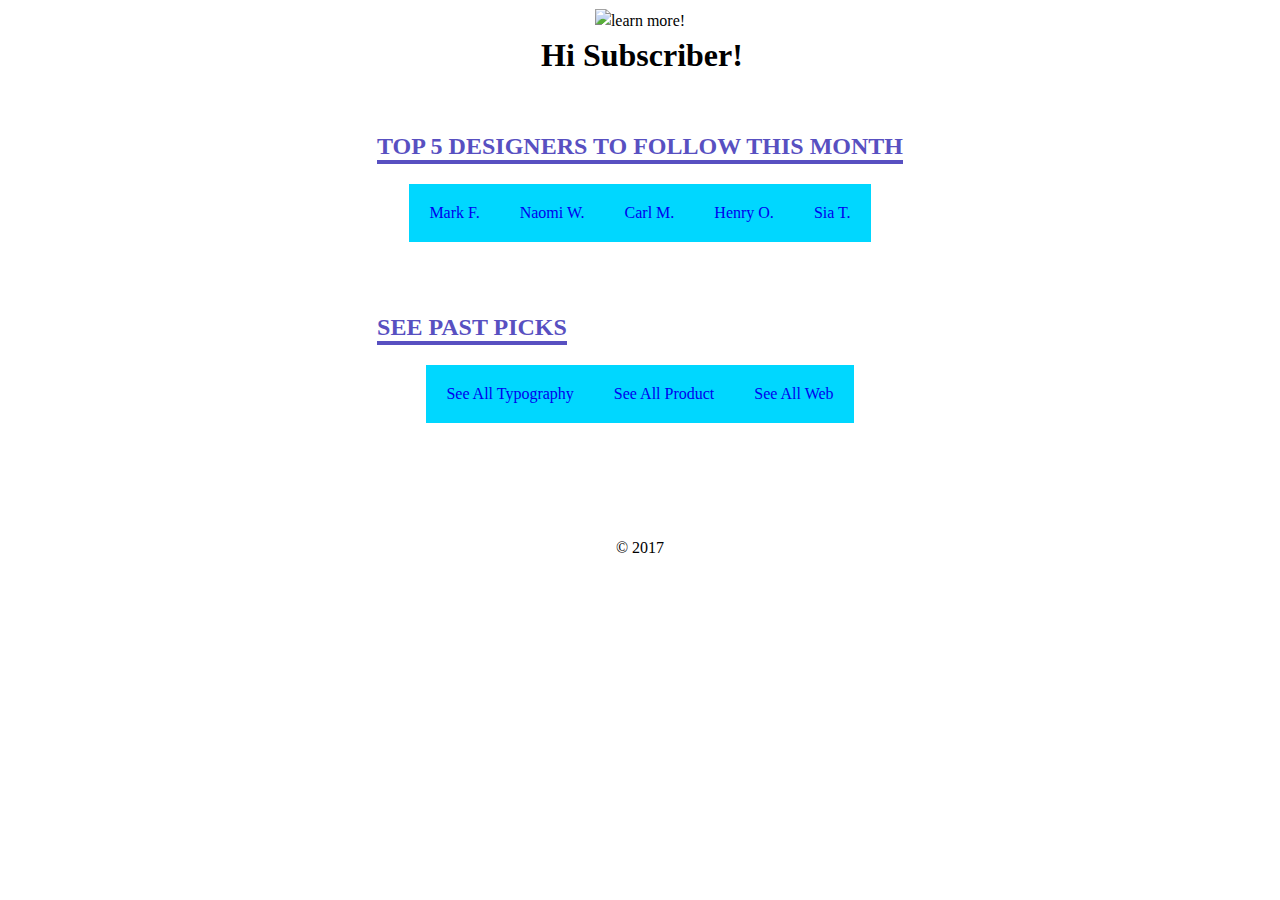
==== unit_10/index.html @ e7ec8fdc "update" ====
<!DOCTYPE html>
<html>
<head>
	<title>Monthly Design Favorite's</title>
</head>
<body>
	<table cellspacing="0" style="font-family: 'Oswald', serif; font-size: 16px; line-height: 1.5;" border="0" width="100%">
	<tr>
			<td colspan="2" align="center" style="background: #fff;">
			          <img src="https://static.pexels.com/photos/311399/pexels-photo-311399.jpeg"
			           style="width: 480px;" alt="learn more!">
			</td>
	</tr>
	</table>

	<table align="center" border="0">
		<td>
		<th style="font-size: 2em;" align="left">Hi Subscriber!</th>
		<table style="color: black; background: white;" cellpadding="80" cellspacing="20" align="center" border="0">
		</td>
	<tr>
		<td style="background:#fff; color: white; padding: 1em;" width="100%" valign="center">
				<h2 style="color: #5850C1; text-transform: uppercase; border-bottom: 4px solid #5850C1; display: inline-block;">Top 5 designers to follow this month</h2>
				<table style="color: black; background: #00D7FF;" cellpadding="20" cellspacing="0" align="center" border="0.5">

				<tr>
					<td><a href="#" style="text-decoration:none; color; black;">Mark F.</a></td>
					<td><a href="#" style="text-decoration:none; color; black;">Naomi W.</a></td>
					<td><a href="#" style="text-decoration:none; color; black;">Carl M.</a></td>
					<td><a href="#" style="text-decoration:none; color; black;">Henry O.</a></td>
					<td><a href="#" style="text-decoration:none; color; black;">Sia T.</a></td>
				</tr>
			</table>
		</td>
	</tr>
	<tr>
		<td style="background:#fff; color: white; padding: 1em;" width="100%" valign="center">
			<h2 style="color: #5850C1; text-transform: uppercase; border-bottom: 4px solid #5850C1; display: inline-block;">See Past Picks</h2>
			<table style="color: black; background: #00D7FF;" cellpadding="20" cellspacing="0" align="center" border="0.5">
				<tr>
					<td><a href="#" style="text-decoration:none; color; black;">See All Typography</a></td>
					<td><a href="#" style="text-decoration:none; color; black;">See All Product</a></td>
					<td><a href="#" style="text-decoration:none; color; black;">See All Web</a></td>
				</tr>
			</table>
		</td>
		</tr>
		<tr>
			<td align="center" colspan="2">© 2017</td>
		</tr>

	</table>
</body>
</html>
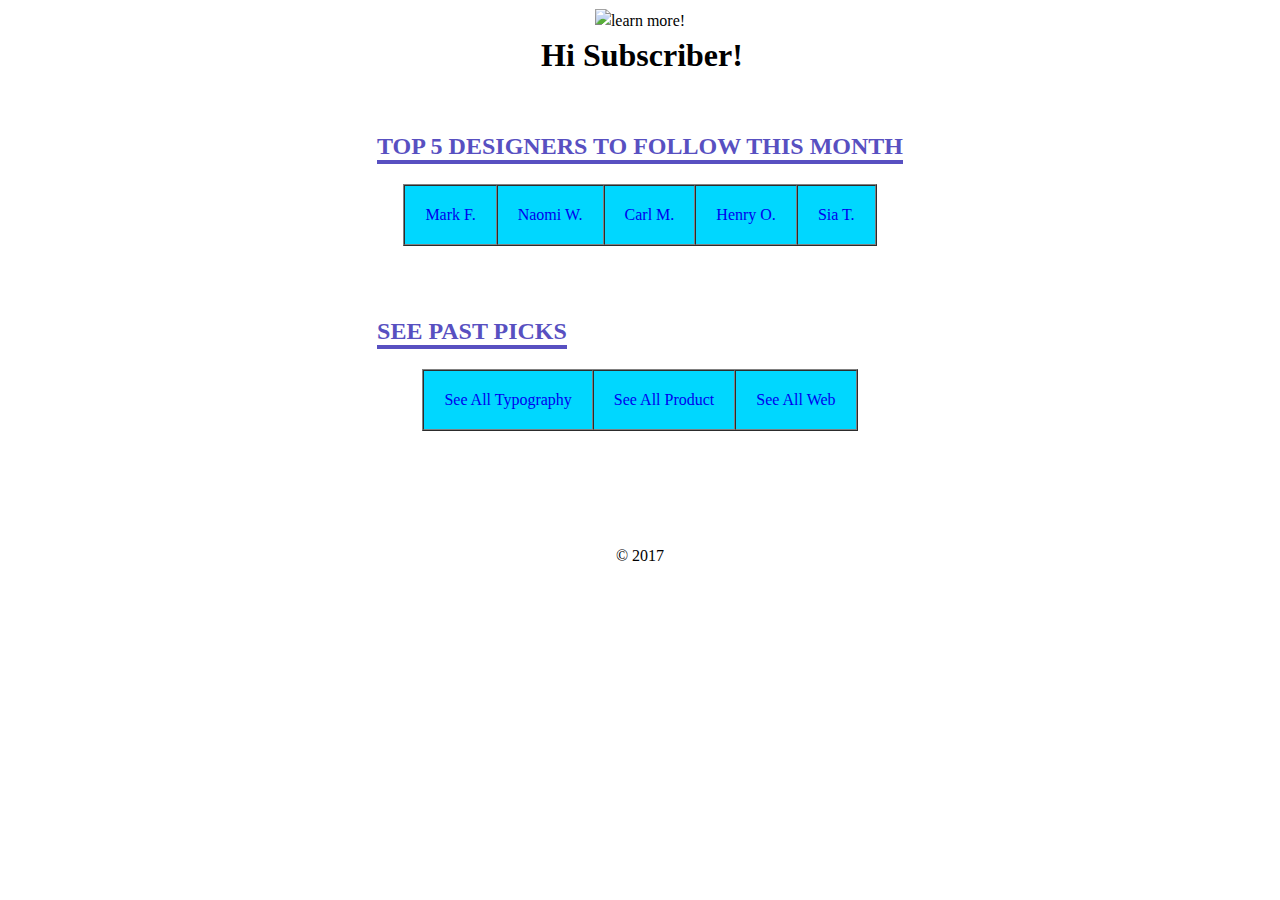
==== commit 69cfd943: "update" ====
--- a/unit_10/index.html
+++ b/unit_10/index.html
@@ -21,7 +21,7 @@
 	<tr>
 		<td style="background:#fff; color: white; padding: 1em;" width="100%" valign="center">
 				<h2 style="color: #5850C1; text-transform: uppercase; border-bottom: 4px solid #5850C1; display: inline-block;">Top 5 designers to follow this month</h2>
-				<table style="color: black; background: #00D7FF;" cellpadding="20" cellspacing="0" align="center" border="0.5">
+				<table style="color: black; background: #00D7FF;" cellpadding="20" cellspacing="0" align="center" border="1">
 
 				<tr>
 					<td><a href="#" style="text-decoration:none; color; black;">Mark F.</a></td>
@@ -36,7 +36,7 @@
 	<tr>
 		<td style="background:#fff; color: white; padding: 1em;" width="100%" valign="center">
 			<h2 style="color: #5850C1; text-transform: uppercase; border-bottom: 4px solid #5850C1; display: inline-block;">See Past Picks</h2>
-			<table style="color: black; background: #00D7FF;" cellpadding="20" cellspacing="0" align="center" border="0.5">
+			<table style="color: black; background: #00D7FF;" cellpadding="20" cellspacing="0" align="center" border="1">
 				<tr>
 					<td><a href="#" style="text-decoration:none; color; black;">See All Typography</a></td>
 					<td><a href="#" style="text-decoration:none; color; black;">See All Product</a></td>
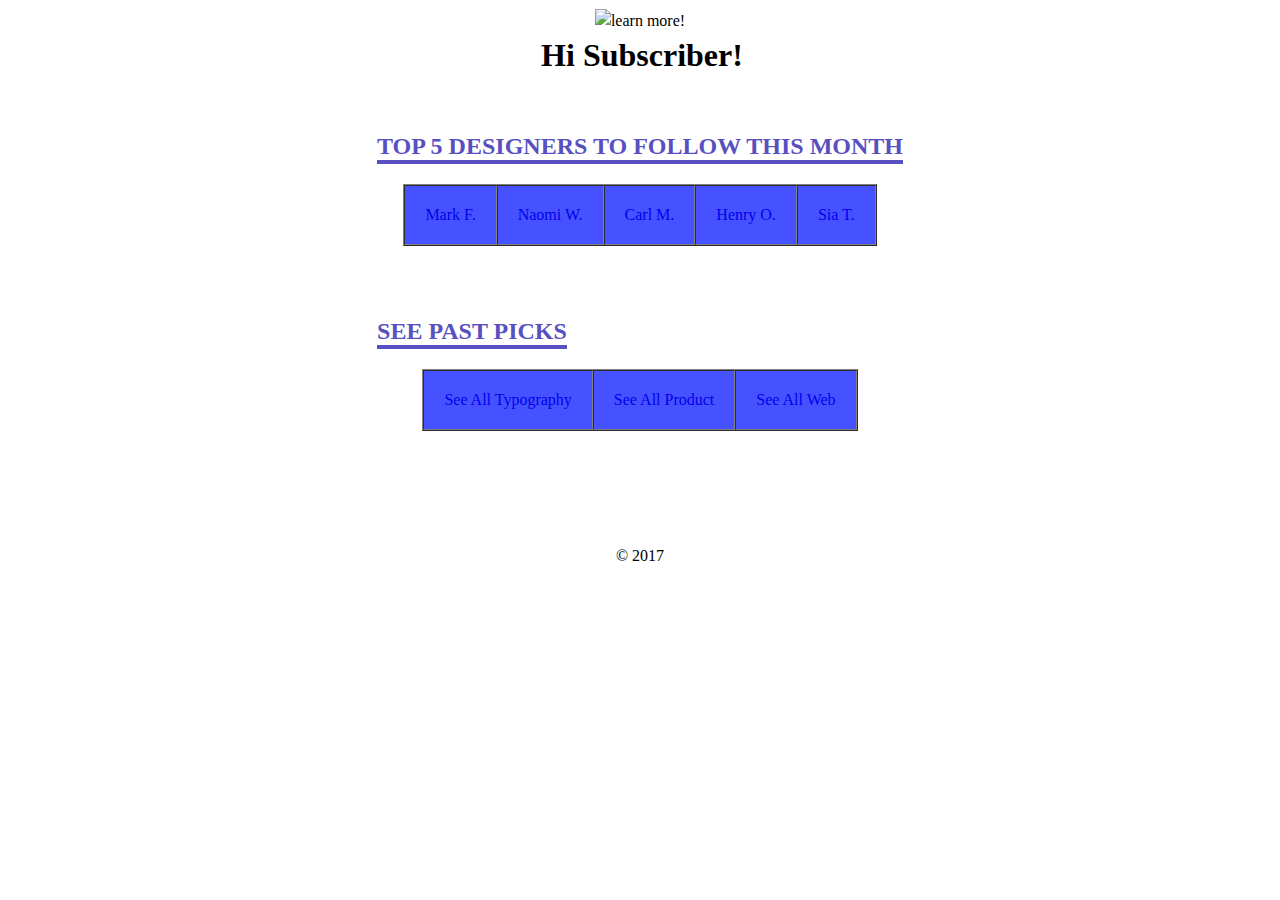
==== commit 37670a26: "update" ====
--- a/unit_10/index.html
+++ b/unit_10/index.html
@@ -2,6 +2,9 @@
 <html>
 <head>
 	<title>Monthly Design Favorite's</title>
+	<style type="text/css">
+	@media only screen and (max-device-width: 480px)
+	</style>
 </head>
 <body>
 	<table cellspacing="0" style="font-family: 'Oswald', serif; font-size: 16px; line-height: 1.5;" border="0" width="100%">
@@ -15,20 +18,20 @@
 
 	<table align="center" border="0">
 		<td>
-		<th style="font-size: 2em;" align="left">Hi Subscriber!</th>
+		<th style="font-family: 'Oswald', serif;font-size: 2em;" align="left">Hi Subscriber!</th>
 		<table style="color: black; background: white;" cellpadding="80" cellspacing="20" align="center" border="0">
 		</td>
 	<tr>
 		<td style="background:#fff; color: white; padding: 1em;" width="100%" valign="center">
 				<h2 style="color: #5850C1; text-transform: uppercase; border-bottom: 4px solid #5850C1; display: inline-block;">Top 5 designers to follow this month</h2>
-				<table style="color: black; background: #00D7FF;" cellpadding="20" cellspacing="0" align="center" border="1">
+				<table style="color: white; background: #4652FF;" cellpadding="20" cellspacing="0" align="center" border="1">
 
 				<tr>
-					<td><a href="#" style="text-decoration:none; color; black;">Mark F.</a></td>
-					<td><a href="#" style="text-decoration:none; color; black;">Naomi W.</a></td>
-					<td><a href="#" style="text-decoration:none; color; black;">Carl M.</a></td>
-					<td><a href="#" style="text-decoration:none; color; black;">Henry O.</a></td>
-					<td><a href="#" style="text-decoration:none; color; black;">Sia T.</a></td>
+					<td><a href="#" style="text-decoration:none; color; 4652FF;">Mark F.</a></td>
+					<td><a href="#" style="text-decoration:none; color; 4652FF;">Naomi W.</a></td>
+					<td><a href="#" style="text-decoration:none; color; white;">Carl M.</a></td>
+					<td><a href="#" style="text-decoration:none; color; white;">Henry O.</a></td>
+					<td><a href="#" style="text-decoration:none; color; white;">Sia T.</a></td>
 				</tr>
 			</table>
 		</td>
@@ -36,11 +39,11 @@
 	<tr>
 		<td style="background:#fff; color: white; padding: 1em;" width="100%" valign="center">
 			<h2 style="color: #5850C1; text-transform: uppercase; border-bottom: 4px solid #5850C1; display: inline-block;">See Past Picks</h2>
-			<table style="color: black; background: #00D7FF;" cellpadding="20" cellspacing="0" align="center" border="1">
+			<table style="color: white; background: #4652FF;" cellpadding="20" cellspacing="0" align="center" border="1">
 				<tr>
-					<td><a href="#" style="text-decoration:none; color; black;">See All Typography</a></td>
-					<td><a href="#" style="text-decoration:none; color; black;">See All Product</a></td>
-					<td><a href="#" style="text-decoration:none; color; black;">See All Web</a></td>
+					<td><a href="#" style="text-decoration:none; color; white;">See All Typography</a></td>
+					<td><a href="#" style="text-decoration:none; color; white;">See All Product</a></td>
+					<td><a href="#" style="text-decoration:none; color; white;">See All Web</a></td>
 				</tr>
 			</table>
 		</td>
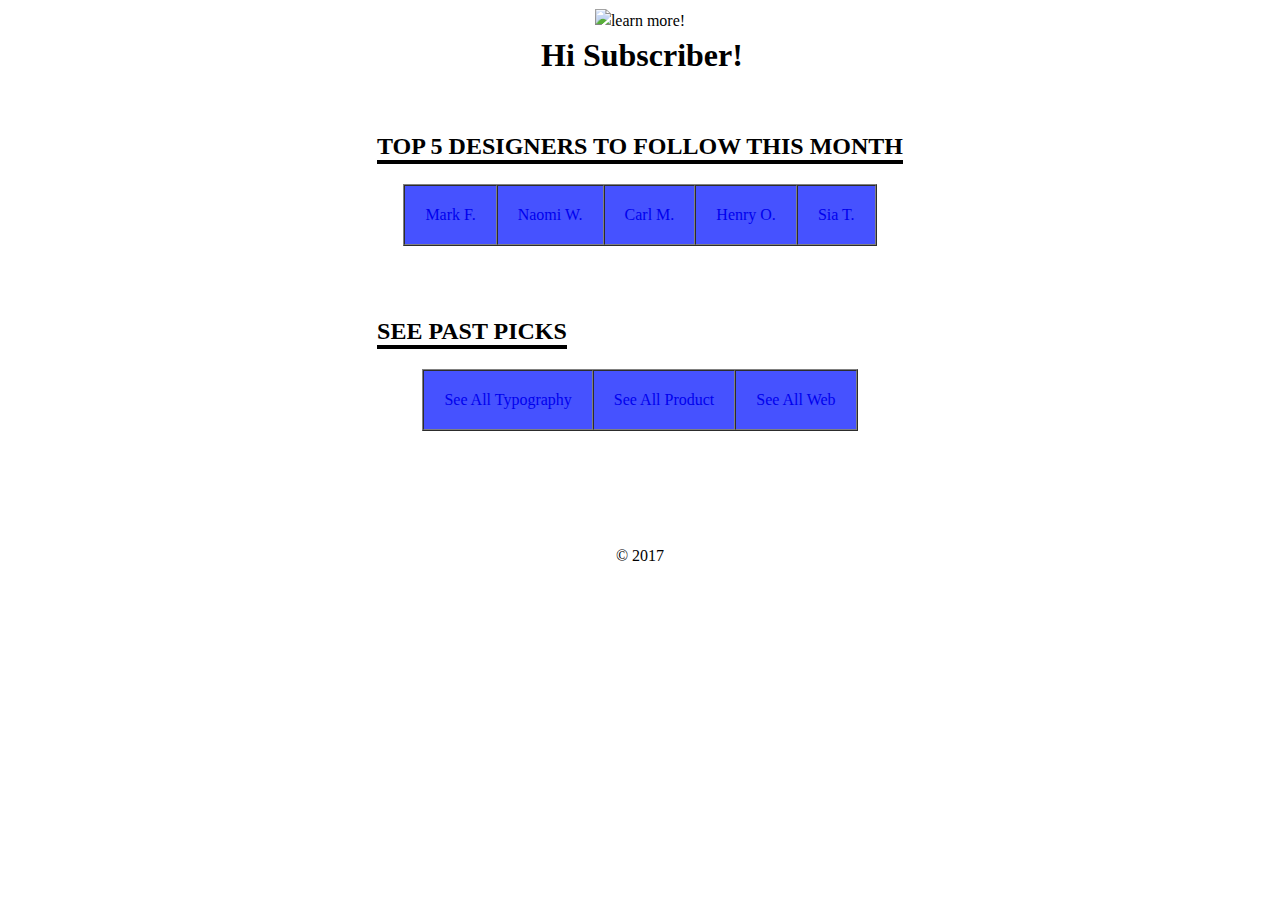
==== commit a6ba4a53: "update" ====
--- a/unit_10/index.html
+++ b/unit_10/index.html
@@ -23,7 +23,7 @@
 		</td>
 	<tr>
 		<td style="background:#fff; color: white; padding: 1em;" width="100%" valign="center">
-				<h2 style="color: #5850C1; text-transform: uppercase; border-bottom: 4px solid #5850C1; display: inline-block;">Top 5 designers to follow this month</h2>
+				<h2 style="color: #000; text-transform: uppercase; border-bottom: 4px solid #000; display: inline-block;">Top 5 designers to follow this month</h2>
 				<table style="color: white; background: #4652FF;" cellpadding="20" cellspacing="0" align="center" border="1">
 
 				<tr>
@@ -38,7 +38,7 @@
 	</tr>
 	<tr>
 		<td style="background:#fff; color: white; padding: 1em;" width="100%" valign="center">
-			<h2 style="color: #5850C1; text-transform: uppercase; border-bottom: 4px solid #5850C1; display: inline-block;">See Past Picks</h2>
+			<h2 style="color: #000; text-transform: uppercase; border-bottom: 4px solid #000; display: inline-block;">See Past Picks</h2>
 			<table style="color: white; background: #4652FF;" cellpadding="20" cellspacing="0" align="center" border="1">
 				<tr>
 					<td><a href="#" style="text-decoration:none; color; white;">See All Typography</a></td>
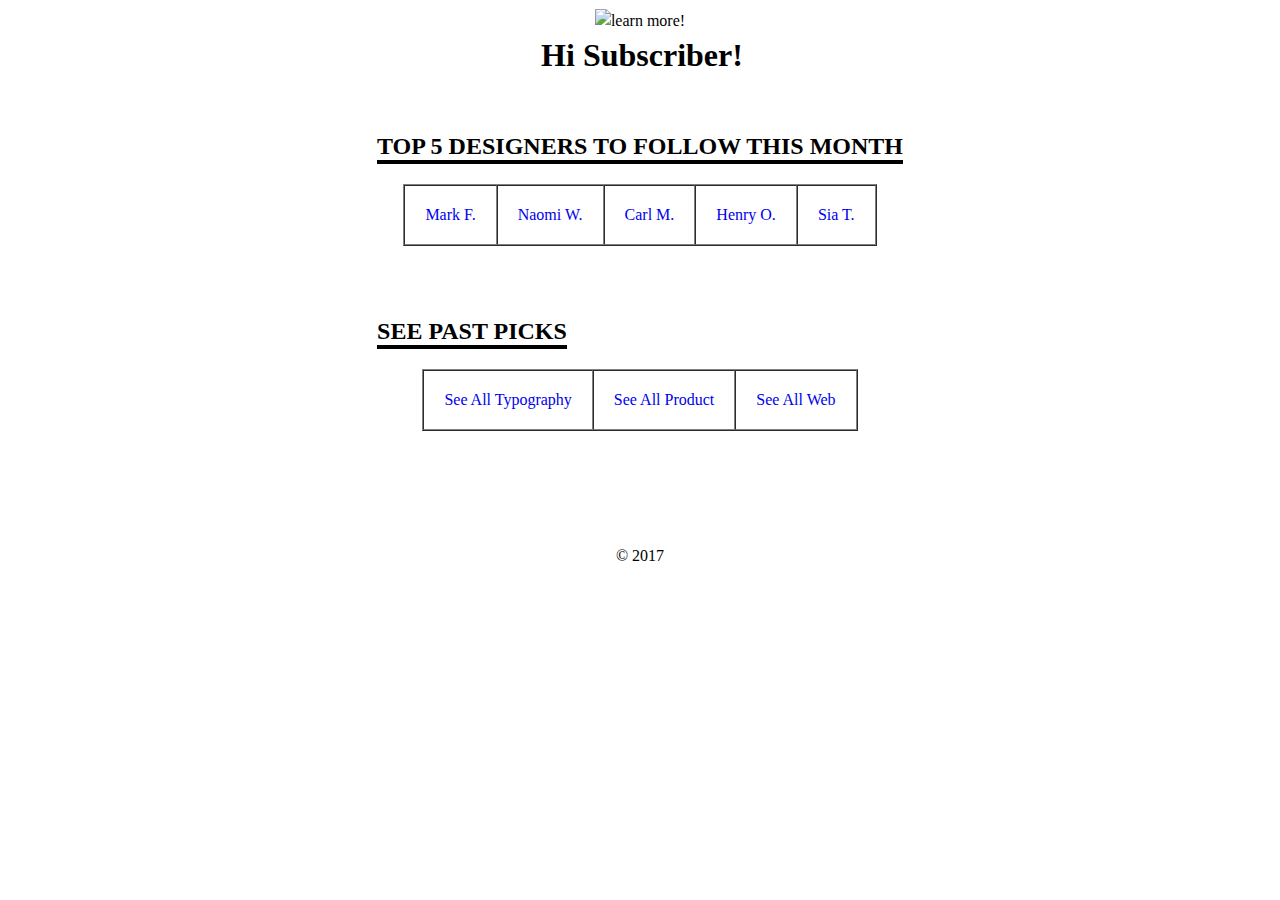
==== commit 4d5caab8: "update" ====
--- a/unit_10/index.html
+++ b/unit_10/index.html
@@ -24,11 +24,11 @@
 	<tr>
 		<td style="background:#fff; color: white; padding: 1em;" width="100%" valign="center">
 				<h2 style="color: #000; text-transform: uppercase; border-bottom: 4px solid #000; display: inline-block;">Top 5 designers to follow this month</h2>
-				<table style="color: white; background: #4652FF;" cellpadding="20" cellspacing="0" align="center" border="1">
+				<table style="color: white; background: #fff;" cellpadding="20" cellspacing="0" align="center" border="1">
 
 				<tr>
-					<td><a href="#" style="text-decoration:none; color; 4652FF;">Mark F.</a></td>
-					<td><a href="#" style="text-decoration:none; color; 4652FF;">Naomi W.</a></td>
+					<td><a href="#" style="text-decoration:none; color; white;">Mark F.</a></td>
+					<td><a href="#" style="text-decoration:none; color; white;">Naomi W.</a></td>
 					<td><a href="#" style="text-decoration:none; color; white;">Carl M.</a></td>
 					<td><a href="#" style="text-decoration:none; color; white;">Henry O.</a></td>
 					<td><a href="#" style="text-decoration:none; color; white;">Sia T.</a></td>
@@ -39,7 +39,7 @@
 	<tr>
 		<td style="background:#fff; color: white; padding: 1em;" width="100%" valign="center">
 			<h2 style="color: #000; text-transform: uppercase; border-bottom: 4px solid #000; display: inline-block;">See Past Picks</h2>
-			<table style="color: white; background: #4652FF;" cellpadding="20" cellspacing="0" align="center" border="1">
+			<table style="color: white; background: #fff;" cellpadding="20" cellspacing="0" align="center" border="1">
 				<tr>
 					<td><a href="#" style="text-decoration:none; color; white;">See All Typography</a></td>
 					<td><a href="#" style="text-decoration:none; color; white;">See All Product</a></td>
